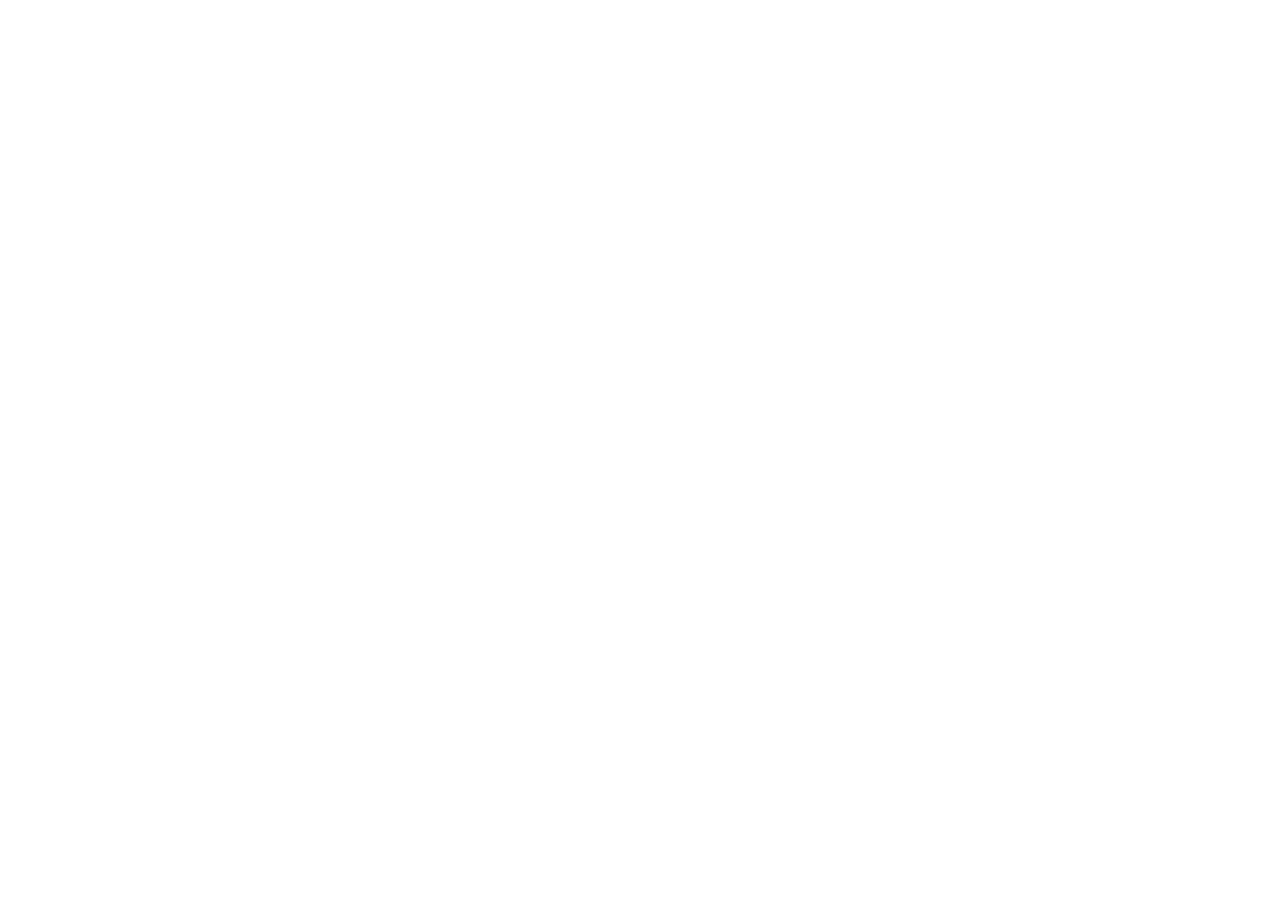
==== web/index.html @ 37c67127 "Kemas kini penuh aplikasi haji pintar" ====
<!DOCTYPE html>
<html>
<head>
  <!--
    If you are serving your web app in a path other than the root, change the
    href value below to reflect the base path you are serving from.

    The path provided below has to start and end with a slash "/" in order for
    it to work correctly.

    For more details:
    * https://developer.mozilla.org/en-US/docs/Web/HTML/Element/base

    This is a placeholder for base href that will be replaced by the value of
    the `--base-href` argument provided to `flutter build`.
  -->
  <base href="$FLUTTER_BASE_HREF">

  <meta charset="UTF-8">
  <meta content="IE=Edge" http-equiv="X-UA-Compatible">
  <meta name="description" content="A new Flutter project.">

  <!-- iOS meta tags & icons -->
  <meta name="mobile-web-app-capable" content="yes">
  <meta name="apple-mobile-web-app-status-bar-style" content="black">
  <meta name="apple-mobile-web-app-title" content="aplikasi_haji_pintar">
  <link rel="apple-touch-icon" href="icons/Icon-192.png">

  <!-- Favicon -->
  <link rel="icon" type="image/png" href="favicon.png"/>

  <title>aplikasi_haji_pintar</title>
  <link rel="manifest" href="manifest.json">
</head>
<body>
  <!--
    You can customize the "flutter_bootstrap.js" script.
    This is useful to provide a custom configuration to the Flutter loader
    or to give the user feedback during the initialization process.

    For more details:
    * https://docs.flutter.dev/platform-integration/web/initialization
  -->
  <script src="flutter_bootstrap.js" async></script>
</body>
</html>
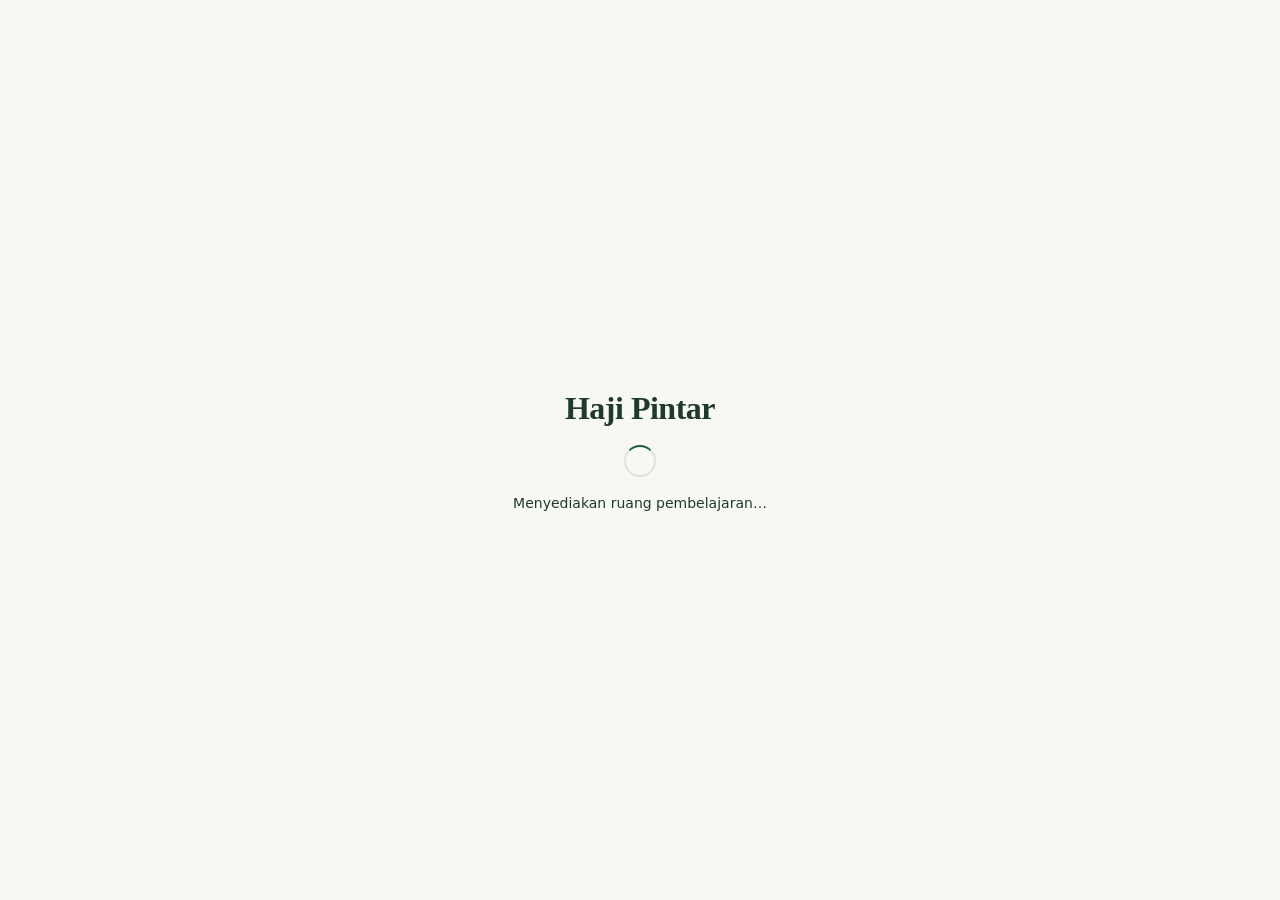
==== commit 2893ae0c: "Lengkapkan kandungan al-Idah, doa, sijil vektor dan motion seluruh app - Tambah 12 modul Haji (06–17" ====
--- a/web/index.html
+++ b/web/index.html
@@ -1,5 +1,5 @@
 <!DOCTYPE html>
-<html>
+<html lang="ms">
 <head>
   <!--
     If you are serving your web app in a path other than the root, change the
@@ -18,21 +18,59 @@
 
   <meta charset="UTF-8">
   <meta content="IE=Edge" http-equiv="X-UA-Compatible">
-  <meta name="description" content="A new Flutter project.">
+  <meta name="description" content="Haji Pintar — teman pembelajaran Haji dan Umrah. Panduan ibadah, modul interaktif dan rekod kemajuan dalam satu aplikasi.">
+  <meta name="theme-color" content="#1c5945">
 
   <!-- iOS meta tags & icons -->
   <meta name="mobile-web-app-capable" content="yes">
   <meta name="apple-mobile-web-app-status-bar-style" content="black">
-  <meta name="apple-mobile-web-app-title" content="aplikasi_haji_pintar">
+  <meta name="apple-mobile-web-app-title" content="Haji Pintar">
   <link rel="apple-touch-icon" href="icons/Icon-192.png">
 
   <!-- Favicon -->
   <link rel="icon" type="image/png" href="favicon.png"/>
 
-  <title>aplikasi_haji_pintar</title>
+  <title>Haji Pintar · Ilmu Membimbing Ibadah</title>
   <link rel="manifest" href="manifest.json">
+  <style>
+    @font-face {
+      font-family: 'SourceSerif4'; font-weight: 600; font-display: swap;
+      src: url('assets/assets/fonts/SourceSerif4-SemiBold.ttf') format('truetype');
+    }
+    @font-face {
+      font-family: 'Inter'; font-weight: 400; font-display: swap;
+      src: url('assets/assets/fonts/Inter-Regular.ttf') format('truetype');
+    }
+    body { margin: 0; background: #f7f8f4; }
+    #loading {
+      position: fixed; inset: 0; display: grid; place-content: center;
+      justify-items: center; gap: 18px; background: #f7f8f4; color: #20392e;
+      font: 14px Inter, system-ui, sans-serif;
+    }
+    #loading strong { font: 600 32px SourceSerif4, Georgia, serif; letter-spacing: -0.5px; }
+    .loading-ring {
+      width: 28px; height: 28px; border: 2px solid #dce5da;
+      border-top-color: #1c5945; border-radius: 50%; animation: turn 1.2s linear infinite;
+    }
+    @keyframes turn { to { transform: rotate(360deg); } }
+    @media (prefers-color-scheme: dark) {
+      body, #loading { background: #111d19; color: #f0f3eb; }
+    }
+    @media (prefers-reduced-motion: reduce) { .loading-ring { animation: none; } }
+  </style>
 </head>
 <body>
+  <div id="loading" role="status" aria-live="polite">
+    <strong>Haji Pintar</strong>
+    <span class="loading-ring" aria-hidden="true"></span>
+    <span>Menyediakan ruang pembelajaran…</span>
+  </div>
+  <noscript>Sila dayakan JavaScript untuk menggunakan Haji Pintar.</noscript>
+  <script>
+    window.addEventListener('flutter-first-frame', function () {
+      document.getElementById('loading')?.remove();
+    });
+  </script>
   <!--
     You can customize the "flutter_bootstrap.js" script.
     This is useful to provide a custom configuration to the Flutter loader
